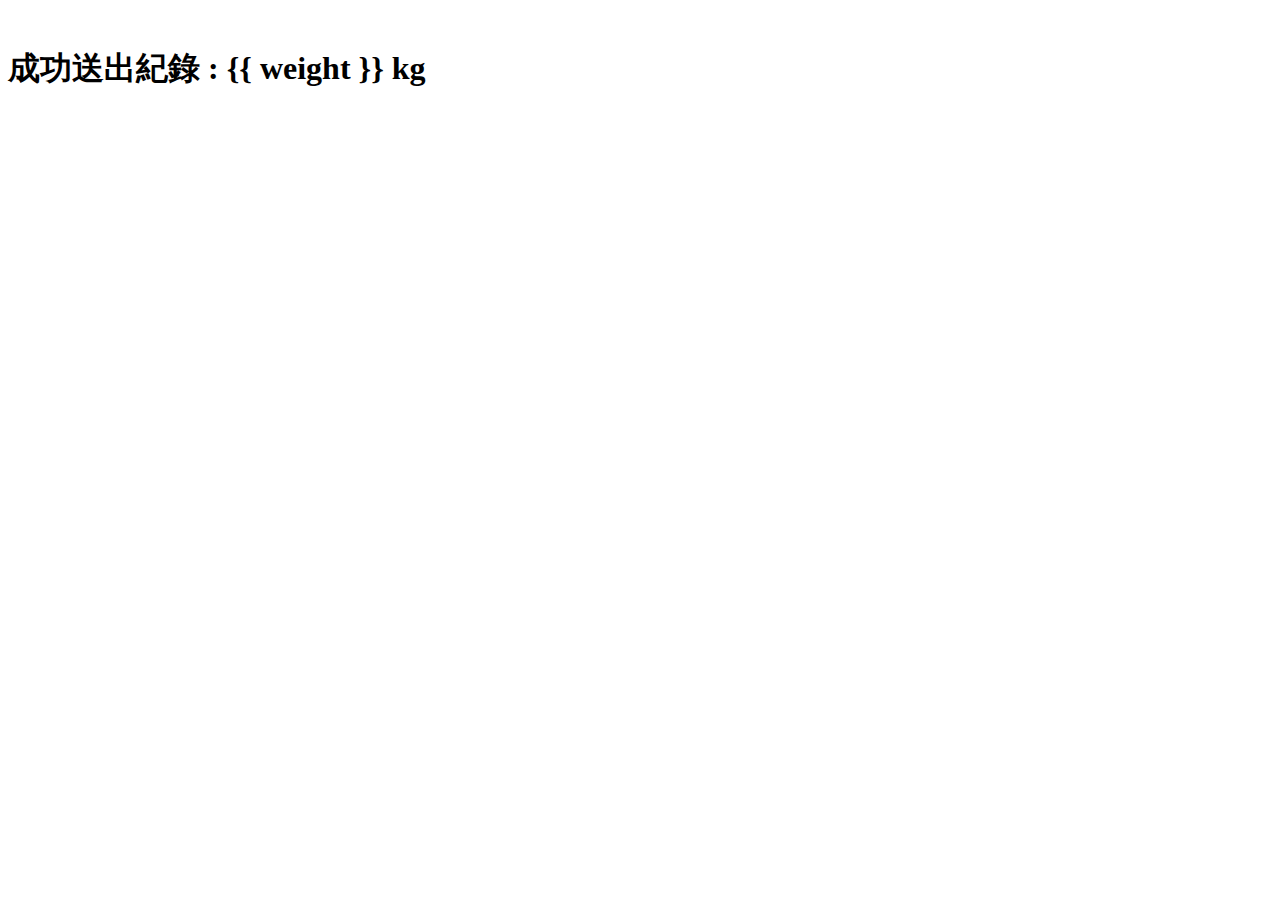
==== templates/result.html @ 8e6b0b0c "first version" ====
<!doctype html>
<html lang="en">
  <head>
    <!-- Required meta tags -->
    <meta charset="utf-8">
    <meta name="viewport" content="width=device-width, initial-scale=1, shrink-to-fit=no">

    <!-- Bootstrap CSS -->
    <link rel="stylesheet" href="https://stackpath.bootstrapcdn.com/bootstrap/4.2.1/css/bootstrap.min.css" integrity="sha384-GJzZqFGwb1QTTN6wy59ffF1BuGJpLSa9DkKMp0DgiMDm4iYMj70gZWKYbI706tWS" crossorigin="anonymous">
    <style>
        .responsive {
          padding: 0 6px;
          float: left;
          width: 32%;
        }
        div.gallery {
          border: 0px solid #ccc;
        }

        div.gallery:hover {
          border: 0px solid #777;
        }

        div.gallery img {
          width: 100%;
          height: auto;
        }

        div.desc {
          padding: 15px;
          text-align: center;
        }

        * {
          box-sizing: border-box;
        }
        @media only screen and (max-width: 700px) {
          .responsive {
            width: 49.99999%;
            margin: 6px 0;
          }
        }

        @media only screen and (max-width: 500px) {
          .responsive {
            width: 100%;
          }
        }

        .clearfix:after {
          content: "";
          display: table;
          clear: both;
        }
    </style>
    <title>成功送出紀錄</title>
  </head>


  <body>
    <br>
    <h1 class="text-center">成功送出紀錄 : {{ weight }} kg</h1>

    <!-- Optional JavaScript -->
    <!-- jQuery first, then Popper.js, then Bootstrap JS -->
    <script src="https://code.jquery.com/jquery-3.3.1.slim.min.js" integrity="sha384-q8i/X+965DzO0rT7abK41JStQIAqVgRVzpbzo5smXKp4YfRvH+8abtTE1Pi6jizo" crossorigin="anonymous"></script>
    <script src="https://cdnjs.cloudflare.com/ajax/libs/popper.js/1.14.6/umd/popper.min.js" integrity="sha384-wHAiFfRlMFy6i5SRaxvfOCifBUQy1xHdJ/yoi7FRNXMRBu5WHdZYu1hA6ZOblgut" crossorigin="anonymous"></script>
    <script src="https://stackpath.bootstrapcdn.com/bootstrap/4.2.1/js/bootstrap.min.js" integrity="sha384-B0UglyR+jN6CkvvICOB2joaf5I4l3gm9GU6Hc1og6Ls7i6U/mkkaduKaBhlAXv9k" crossorigin="anonymous"></script>
  </body>
</html>
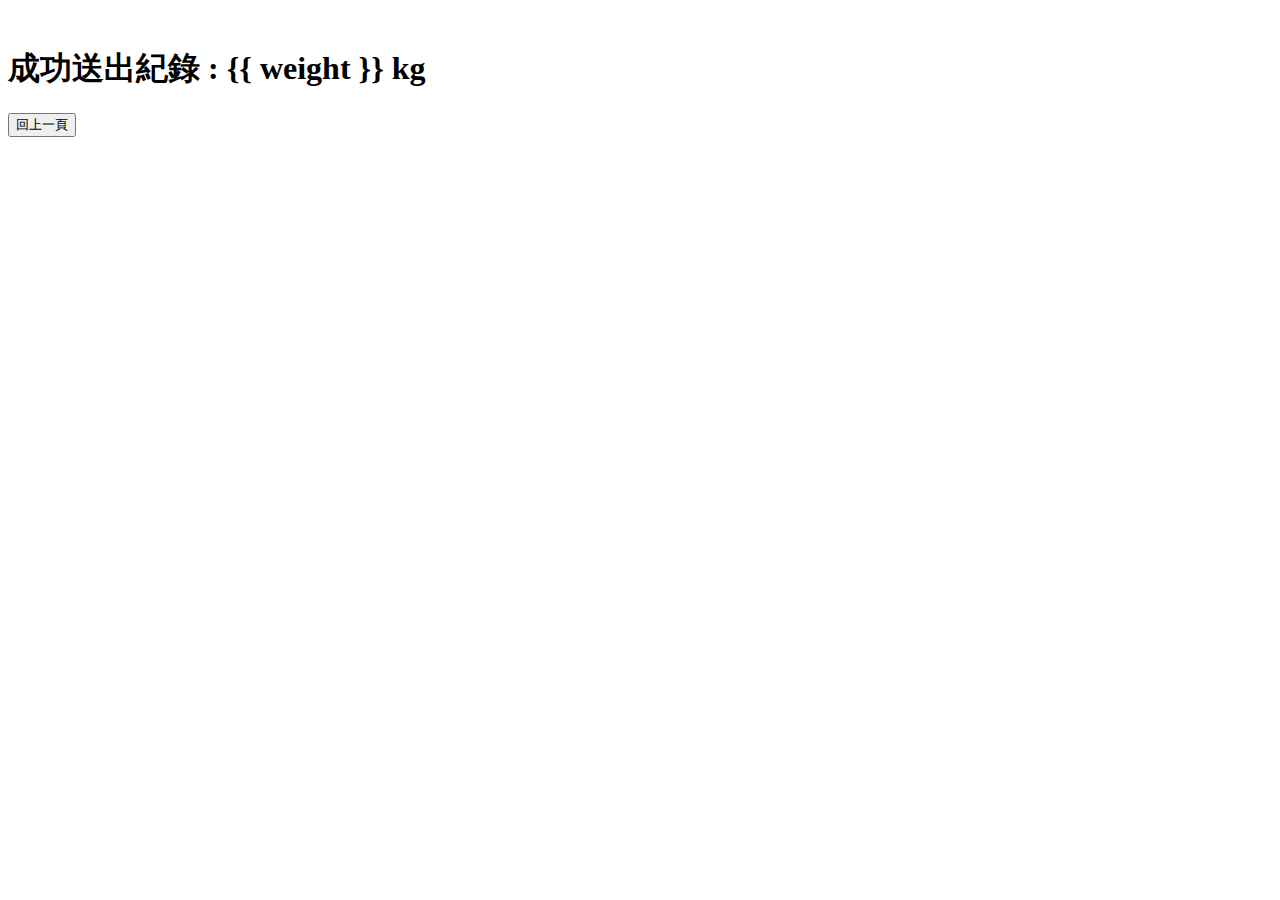
==== commit 7c24fb7b: "add a button to return home" ====
--- a/templates/result.html
+++ b/templates/result.html
@@ -60,6 +60,9 @@
   <body>
     <br>
     <h1 class="text-center">成功送出紀錄 : {{ weight }} kg</h1>
+    <a href=/weight-recorder>
+      <button class="btn btn-lg btn-block">回上一頁</button>
+    </a>
 
     <!-- Optional JavaScript -->
     <!-- jQuery first, then Popper.js, then Bootstrap JS -->
@@ -68,3 +71,4 @@
     <script src="https://stackpath.bootstrapcdn.com/bootstrap/4.2.1/js/bootstrap.min.js" integrity="sha384-B0UglyR+jN6CkvvICOB2joaf5I4l3gm9GU6Hc1og6Ls7i6U/mkkaduKaBhlAXv9k" crossorigin="anonymous"></script>
   </body>
 </html>
+  
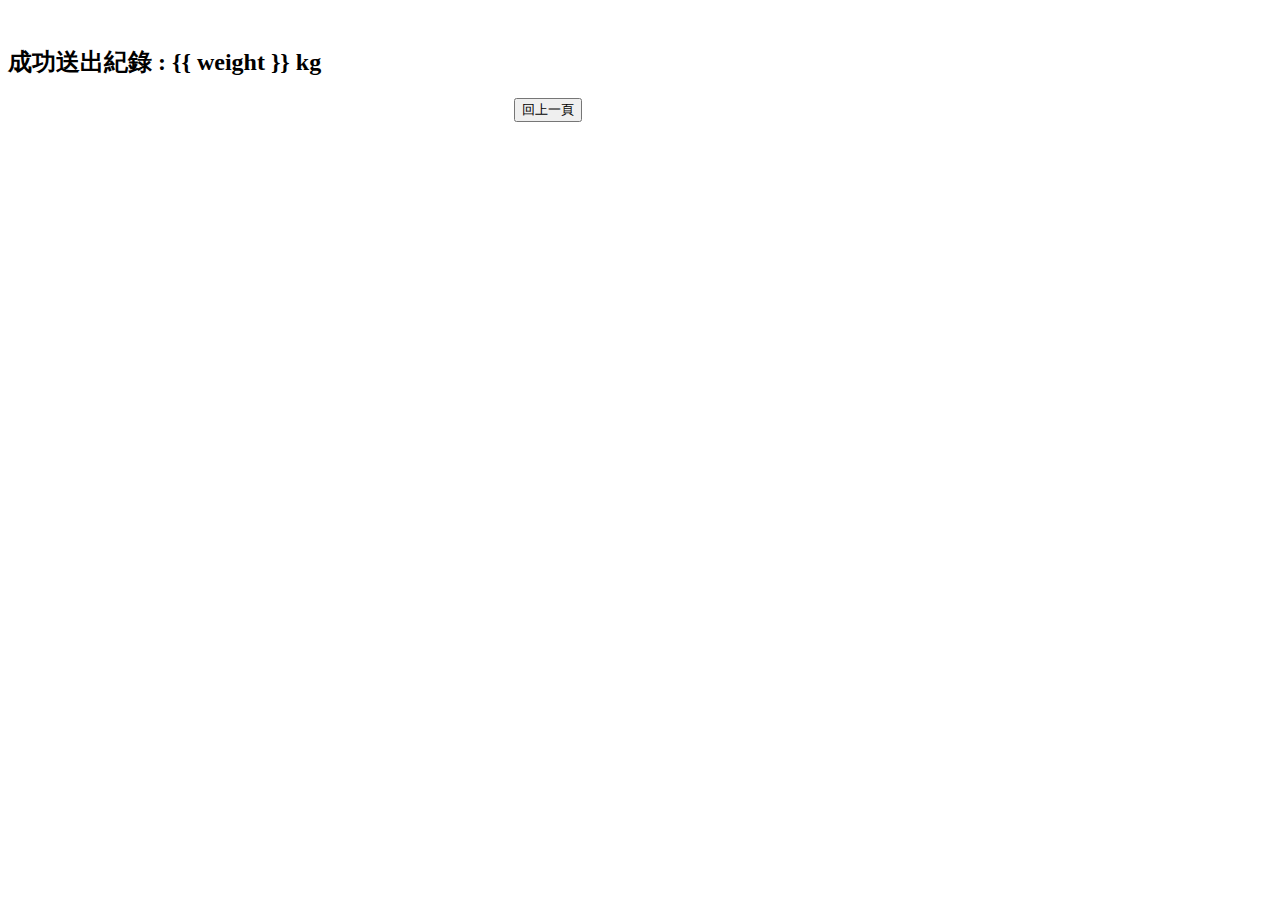
==== commit b03a1a7d: "change css location where loading from" ====
--- a/templates/result.html
+++ b/templates/result.html
@@ -1,74 +1,86 @@
 <!doctype html>
 <html lang="en">
-  <head>
-    <!-- Required meta tags -->
-    <meta charset="utf-8">
-    <meta name="viewport" content="width=device-width, initial-scale=1, shrink-to-fit=no">
 
-    <!-- Bootstrap CSS -->
-    <link rel="stylesheet" href="https://stackpath.bootstrapcdn.com/bootstrap/4.2.1/css/bootstrap.min.css" integrity="sha384-GJzZqFGwb1QTTN6wy59ffF1BuGJpLSa9DkKMp0DgiMDm4iYMj70gZWKYbI706tWS" crossorigin="anonymous">
-    <style>
-        .responsive {
-          padding: 0 6px;
-          float: left;
-          width: 32%;
-        }
-        div.gallery {
-          border: 0px solid #ccc;
-        }
+<head>
+  <!-- Required meta tags -->
+  <meta charset="utf-8">
+  <meta name="viewport" content="width=device-width, initial-scale=1, shrink-to-fit=no">
 
-        div.gallery:hover {
-          border: 0px solid #777;
-        }
+  <!-- Bootstrap CSS -->
+  <link rel="stylesheet" href="https://stackpath.bootstrapcdn.com/bootstrap/4.2.1/css/bootstrap.min.css"
+    integrity="sha384-GJzZqFGwb1QTTN6wy59ffF1BuGJpLSa9DkKMp0DgiMDm4iYMj70gZWKYbI706tWS" crossorigin="anonymous">
+  <style>
+    .responsive {
+      padding: 0 6px;
+      float: left;
+      width: 32%;
+    }
 
-        div.gallery img {
-          width: 100%;
-          height: auto;
-        }
+    div.gallery {
+      border: 0px solid #ccc;
+    }
 
-        div.desc {
-          padding: 15px;
-          text-align: center;
-        }
+    div.gallery:hover {
+      border: 0px solid #777;
+    }
 
-        * {
-          box-sizing: border-box;
-        }
-        @media only screen and (max-width: 700px) {
-          .responsive {
-            width: 49.99999%;
-            margin: 6px 0;
-          }
-        }
+    div.gallery img {
+      width: 100%;
+      height: auto;
+    }
 
-        @media only screen and (max-width: 500px) {
-          .responsive {
-            width: 100%;
-          }
-        }
+    div.desc {
+      padding: 15px;
+      text-align: center;
+    }
 
-        .clearfix:after {
-          content: "";
-          display: table;
-          clear: both;
-        }
-    </style>
-    <title>成功送出紀錄</title>
-  </head>
+    * {
+      box-sizing: border-box;
+    }
+
+    @media only screen and (max-width: 700px) {
+      .responsive {
+        width: 49.99999%;
+        margin: 6px 0;
+      }
+    }
+
+    @media only screen and (max-width: 500px) {
+      .responsive {
+        width: 100%;
+      }
+    }
+
+    .clearfix:after {
+      content: "";
+      display: table;
+      clear: both;
+    }
+  </style>
+  <title>成功送出紀錄</title>
+</head>
 
 
-  <body>
-    <br>
-    <h1 class="text-center">成功送出紀錄 : {{ weight }} kg</h1>
+<body>
+  <br>
+  <h2 class="text-center">成功送出紀錄 : {{ weight }} kg</h2>
+  <div style="width: 20%; margin-left: auto; margin-right:auto">
     <a href=/weight-recorder>
-      <button class="btn btn-lg btn-block">回上一頁</button>
+      <button style="" class="btn btn-primary btn-md btn-block">回上一頁</button>
     </a>
+  </div>
 
-    <!-- Optional JavaScript -->
-    <!-- jQuery first, then Popper.js, then Bootstrap JS -->
-    <script src="https://code.jquery.com/jquery-3.3.1.slim.min.js" integrity="sha384-q8i/X+965DzO0rT7abK41JStQIAqVgRVzpbzo5smXKp4YfRvH+8abtTE1Pi6jizo" crossorigin="anonymous"></script>
-    <script src="https://cdnjs.cloudflare.com/ajax/libs/popper.js/1.14.6/umd/popper.min.js" integrity="sha384-wHAiFfRlMFy6i5SRaxvfOCifBUQy1xHdJ/yoi7FRNXMRBu5WHdZYu1hA6ZOblgut" crossorigin="anonymous"></script>
-    <script src="https://stackpath.bootstrapcdn.com/bootstrap/4.2.1/js/bootstrap.min.js" integrity="sha384-B0UglyR+jN6CkvvICOB2joaf5I4l3gm9GU6Hc1og6Ls7i6U/mkkaduKaBhlAXv9k" crossorigin="anonymous"></script>
-  </body>
+  <!-- Optional JavaScript -->
+  <!-- jQuery first, then Popper.js, then Bootstrap JS -->
+  <script src="https://code.jquery.com/jquery-3.3.1.slim.min.js"
+    integrity="sha384-q8i/X+965DzO0rT7abK41JStQIAqVgRVzpbzo5smXKp4YfRvH+8abtTE1Pi6jizo"
+    crossorigin="anonymous"></script>
+  <script src="https://cdnjs.cloudflare.com/ajax/libs/popper.js/1.14.6/umd/popper.min.js"
+    integrity="sha384-wHAiFfRlMFy6i5SRaxvfOCifBUQy1xHdJ/yoi7FRNXMRBu5WHdZYu1hA6ZOblgut"
+    crossorigin="anonymous"></script>
+  <script src="https://stackpath.bootstrapcdn.com/bootstrap/4.2.1/js/bootstrap.min.js"
+    integrity="sha384-B0UglyR+jN6CkvvICOB2joaf5I4l3gm9GU6Hc1og6Ls7i6U/mkkaduKaBhlAXv9k"
+    crossorigin="anonymous"></script>
+</body>
+
 </html>
-  
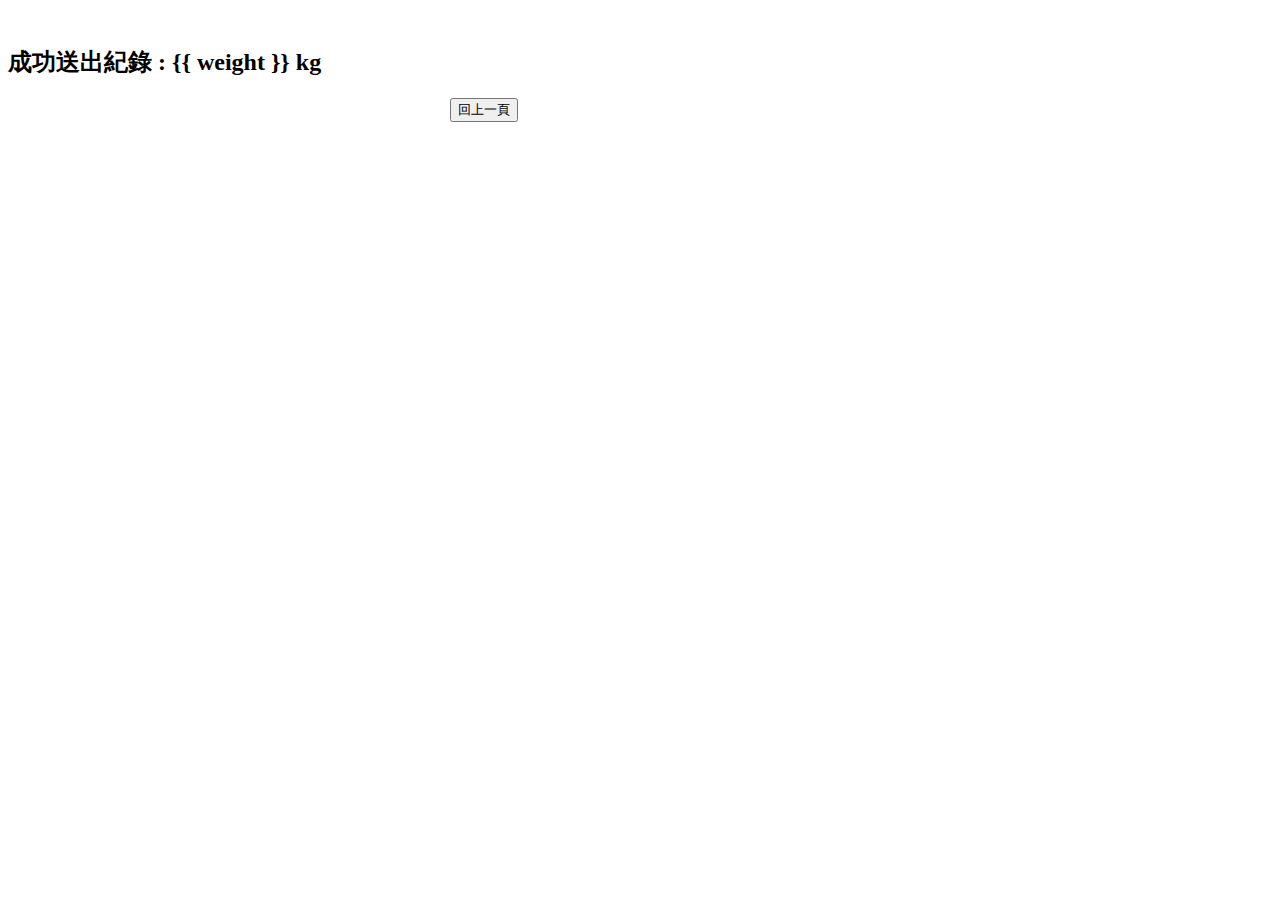
==== commit 24206c7b: "small fix" ====
--- a/templates/result.html
+++ b/templates/result.html
@@ -64,9 +64,9 @@
 <body>
   <br>
   <h2 class="text-center">成功送出紀錄 : {{ weight }} kg</h2>
-  <div style="width: 20%; margin-left: auto; margin-right:auto">
+  <div style="width: 30%; margin-left: auto; margin-right:auto">
     <a href=/weight-recorder>
-      <button style="" class="btn btn-primary btn-md btn-block">回上一頁</button>
+      <button class="btn btn-primary btn-md btn-block">回上一頁</button>
     </a>
   </div>
 
